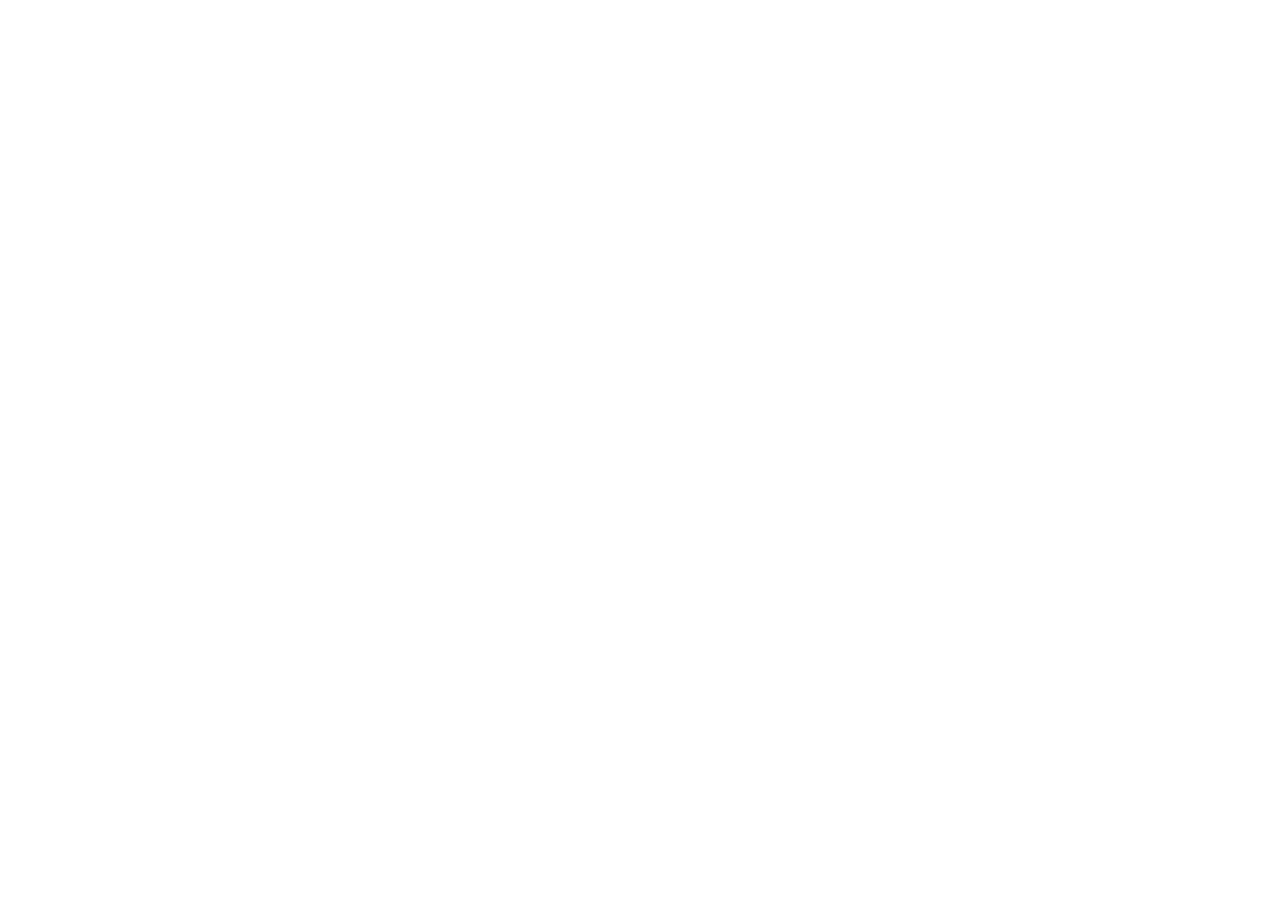
==== diagnosis.html @ 8b0c3339 "started wrorkign" ====
<!DOCTYPE html>
<html lang="en">
<head>
    <meta charset="UTF-8">
    <meta name="viewport" content="width=device-width, initial-scale=1.0">
    <title>Physical Health Diagnosis</title>
</head>
<body>
    
</body>
</html>
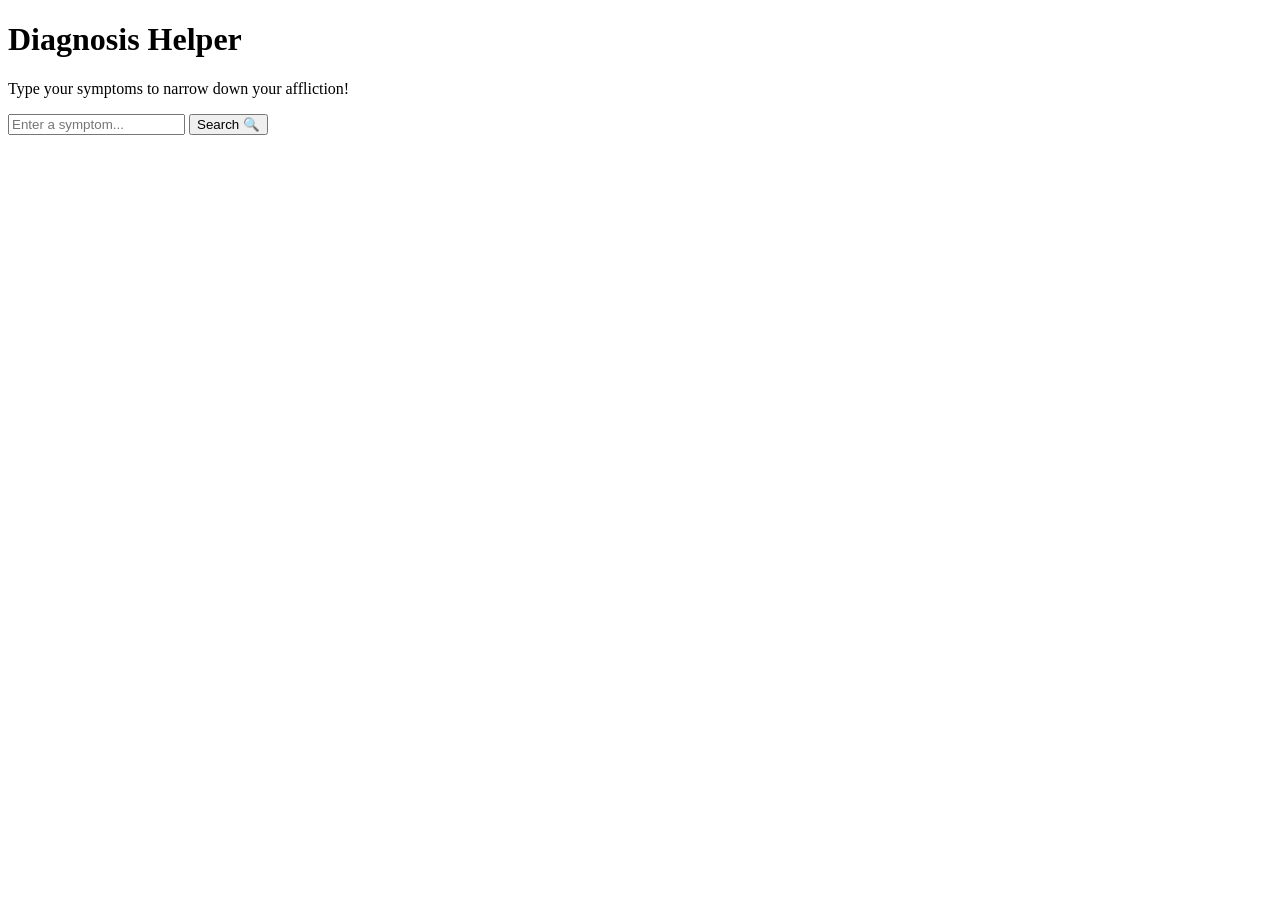
==== commit dfb4357a: "started coding mroe Co-authored-by: tysuw29 <tysuw29@users.noreply.github.com>" ====
--- a/diagnosis.html
+++ b/diagnosis.html
@@ -1,11 +1,33 @@
 <!DOCTYPE html>
 <html lang="en">
+
 <head>
     <meta charset="UTF-8">
     <meta name="viewport" content="width=device-width, initial-scale=1.0">
-    <title>Physical Health Diagnosis</title>
+    <title>Diagnosis Helper</title>
+    <link href="https://fonts.googleapis.com/css2?family=Poppins:wght@300;400;600;700&display=swap" rel="stylesheet">
+    <link rel="stylesheet" href="ohiorizz.css">
+    <script src="script.js" defer></script>
 </head>
+
 <body>
     
+
+
+
+    <div class="diagnosis-container">
+        <h1>Diagnosis Helper</h1>
+        <p class="subtitle">Type your symptoms to narrow down your affliction!</p>
+
+        <div class="search-box">
+            <input type="text" name="" id="diagnosis-input" placeholder="Enter a symptom...">
+            <button id="search-btn" class="btn">Search 🔍</button>
+        </div>
+
+        <p id="error-msg" class="error hidden"></p>
+
+        <div id="results" class="results-grid"></div>
+    </div>
 </body>
+
 </html>
